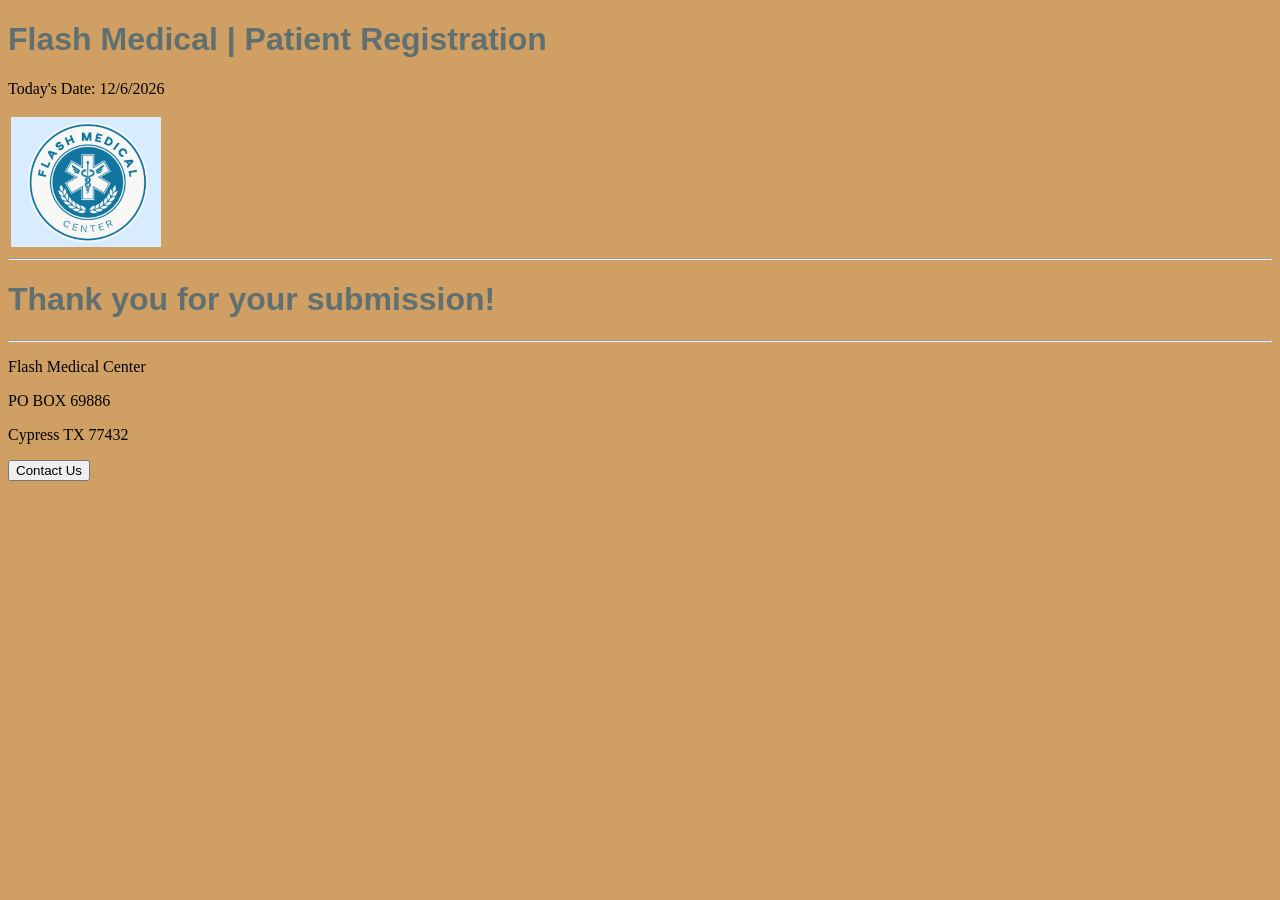
==== Thankyou.html @ f18b450c "Add files via upload" ====
<!DOCTYPE html >
<!--
Program: Hw1.html
Author: Zach Qi
Date: 2026/17/12
Version: 1.1
Description: Patient Registration Form
-->
<html lang="en">
    <!---Header section with logo, title, and date--->
    <head>
        <title>Hw1 Form</title>
        <link rel="stylesheet" href="Homework1.css">
    </head>
            <header>
                <table> 
                    <td valign="top" align="left" width="20"
                        ,<div class="image">
                           <img align="center" src="Hw1.logo.png" alt="Flash medical logo" width="150px" id="logo"
                        </div>
                    </td>
                    <h1>Flash Medical | Patient Registration</h1>
                    <p>Today's Date: <span id="today"></span></p>
                </table>
            </header> 

            <hr>

            <h1>Thank you for your submission!</h1>

            <hr>
            <!---Footer section with contact information and button--->
            <footer>
                <p>Flash Medical Center</p>
                <p>PO BOX 69886</p>
                <p>Cypress TX  77432</p>
                <input type="button" value="Contact Us">
            </footer>

    <script src="Hw1.js"></script>
</html>
---- Homework1.css ----
/*
Program: Hw1.html
Author: Zach Qi
Date: 2026/02/12
Description: Patient Registration Form
*/
body{
    background-color:rgb(208, 159, 99) ;
}

h1{
    color: rgb(96, 112, 112);
    font-family:'Gill Sans', 'Gill Sans MT', Calibri, 'Trebuchet MS', sans-serif ;
}
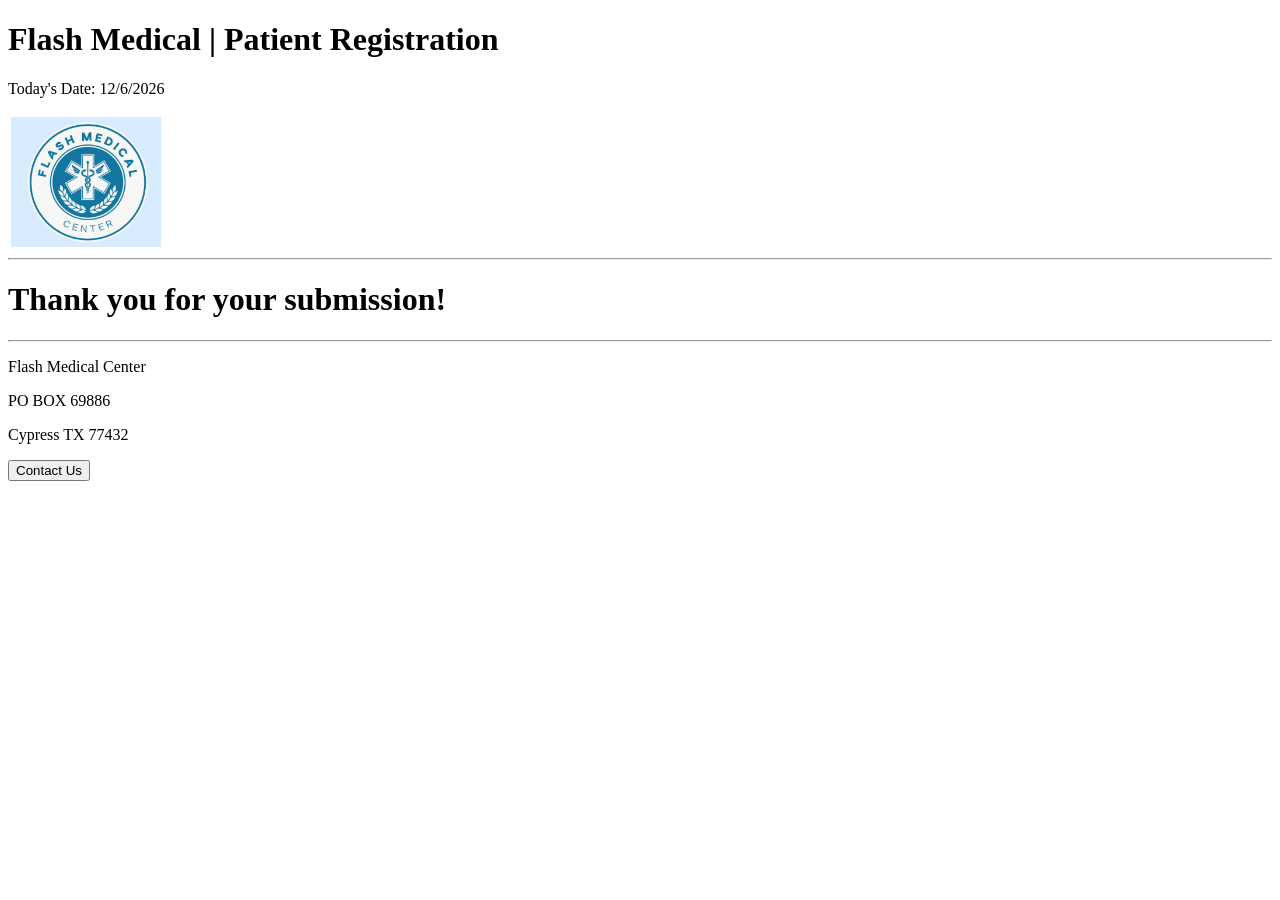
==== commit 9c75ea50: "Add files via upload" ====
--- a/Thankyou.html
+++ b/Thankyou.html
@@ -13,6 +13,7 @@
         <link rel="stylesheet" href="Homework1.css">
     </head>
             <header>
+                <div class="center">
                 <table> 
                     <td valign="top" align="left" width="20"
                         ,<div class="image">
@@ -22,19 +23,22 @@
                     <h1>Flash Medical | Patient Registration</h1>
                     <p>Today's Date: <span id="today"></span></p>
                 </table>
+                </div>
             </header> 
-
+            <!---Main section with form elements--->
             <hr>
-
-            <h1>Thank you for your submission!</h1>
-
+            <div class="center">
+              <h1>Thank you for your submission!</h1>
+            </div>
             <hr>
             <!---Footer section with contact information and button--->
             <footer>
-                <p>Flash Medical Center</p>
-                <p>PO BOX 69886</p>
-                <p>Cypress TX  77432</p>
-                <input type="button" value="Contact Us">
+                <div class="center">
+                    <p>Flash Medical Center</p>
+                    <p>PO BOX 69886</p>
+                    <p>Cypress TX  77432</p>
+                    <input type="button" value="Contact Us">
+                </div>
             </footer>
 
     <script src="Hw1.js"></script>
